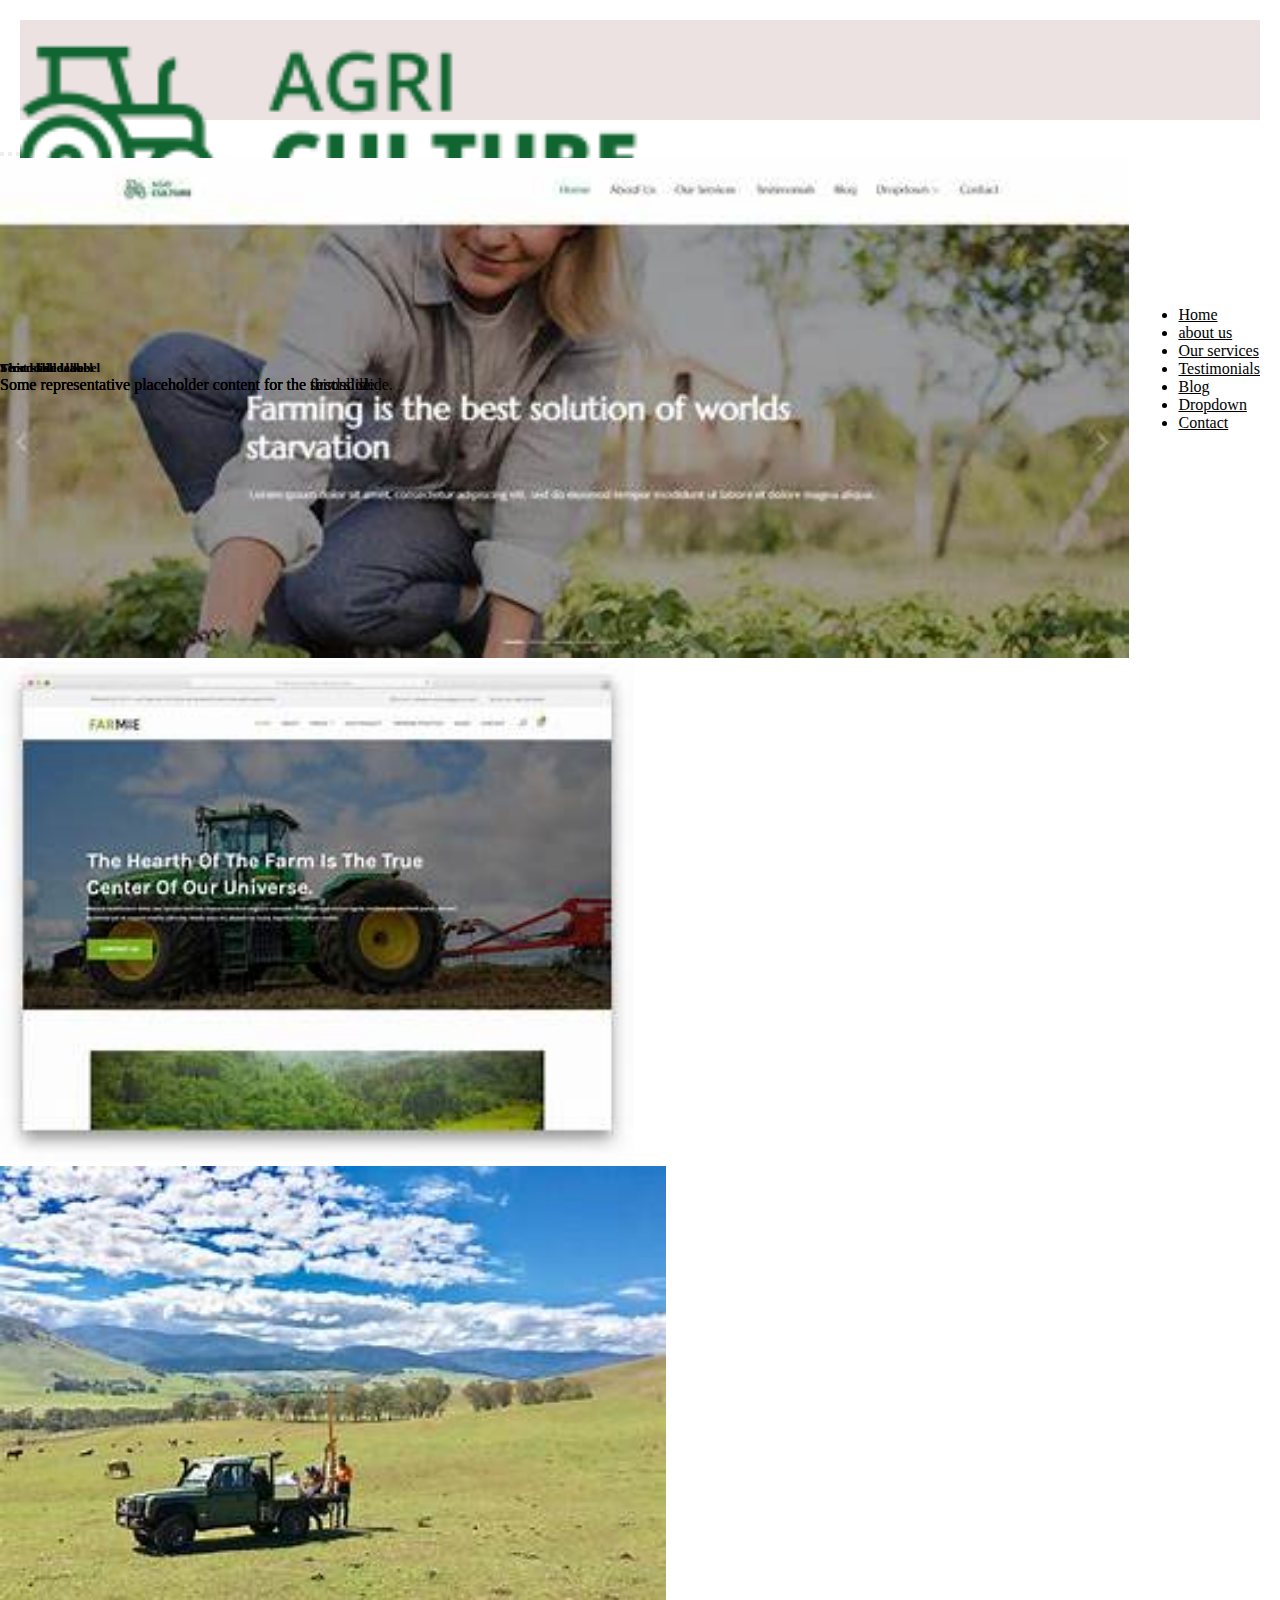
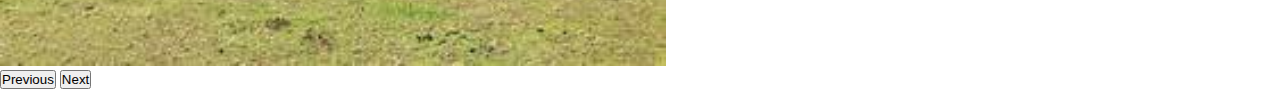
==== index.html @ 1ba1ba50 "section add" ====
<!DOCTYPE html>
<html lang="en">
<head>
    <meta charset="UTF-8">
    <meta name="viewport" content="width=device-width, initial-scale=1.0">
    <link href="https://cdn.jsdelivr.net/npm/bootstrap@5.3.5/dist/css/bootstrap.min.css" rel="stylesheet" integrity="sha384-SgOJa3DmI69IUzQ2PVdRZhwQ+dy64/BUtbMJw1MZ8t5HZApcHrRKUc4W0kG879m7" crossorigin="anonymous">
    <link rel="stylesheet" href="style.css">
    <title>agriculture templet</title>
</head>
<body>
<!-- -----------header start--------------------- -->
<header>
<div class="container">
    <div class="row">
        <div class="col-md-2">
            <div class="logoBox"><a href="/">
           <img src="./images/logo image.png" class="image-fluid" alt="logo image"></a>
        </div> 
        </div>

<div class="col-md-10">

<div class="topManue">
<ul class="nav">
<li class="nan-item"><a class="nav-link" href="">Home</a></li>
<li class="nan-item"><a class="nav-link" href="">about us</a></li>
<li class="nan-item"><a class="nav-link" href="">Our services</a></li>
<li class="nan-item"><a class="nav-link" href="">Testimonials</a></li>
<li class="nan-item"><a class="nav-link" href="">Blog</a></li>
<li class="nan-item"><a class="nav-link" href="">Dropdown</a></li>
<li class="nan-item"><a class="nav-link" href="">Contact</a></li>
</ul>
</div>
</div>

  </div>
</div>
</header>
  <!-- header close -->
<!-- ----------------------section start-------------------------------- -->
<section class="banner">
<div class="container">
<div class="row">
  <div class="col">
    <div id="carouselExampleCaptions" class="carousel slide" data-bs-ride="carousel">
      <div class="carousel-indicators">
        <button type="button" data-bs-target="#carouselExampleCaptions" data-bs-slide-to="0" class="active" aria-current="true" aria-label="Slide 1"></button>
        <button type="button" data-bs-target="#carouse2ExampleCaptions" data-bs-slide-to="1" aria-label="Slide 2"></button>
        <button type="button" data-bs-target="#carouse3ExampleCaptions" data-bs-slide-to="2" aria-label="Slide 3"></button>
      </div>
      <div class="carousel-inner">
        <div class="carousel-item active">
          <img src="./images/hero-1.jpg" class="d-block w-100" alt="...">
          <div class="carousel-caption d-none d-md-block">
            <h5>First slide label</h5>
            <p>Some representative placeholder content for the first slide.</p>
          </div>
        </div>
        <div class="carousel-item">
          <img src="./images/hero-2.jpg" class="d-block w-100" alt="...">
          <div class="carousel-caption d-none d-md-block">
            <h5>Second slide label</h5>
            <p>Some representative placeholder content for the second slide.</p>
          </div>
        </div>
        <div class="carousel-item">
          <img src="./images/hero-3.jpg" class="d-block w-100" alt="...">
          <div class="carousel-caption d-none d-md-block">
            <h5>Third slide label</h5>
            <p>Some representative placeholder content for the third slide.</p>
          </div>
        </div>
      </div>
      <button class="carousel-control-prev" type="button" data-bs-target="#carouselExampleCaptions" data-bs-slide="prev">
        <span class="carousel-control-prev-icon" aria-hidden="true"></span>
        <span class="visually-hidden">Previous</span>
      </button>
      <button class="carousel-control-next" type="button" data-bs-target="#carouselExampleCaptions" data-bs-slide="next">
        <span class="carousel-control-next-icon" aria-hidden="true"></span>
        <span class="visually-hidden">Next</span>
      </button>
    </div>
  </div>
</div>
</div>
</section>
<!------------ section close------ -------->




    
</body>
</html>
---- style.css ----
*{
padding: 0%;
margin: 0%;
}
body{
    background-color:white;
}
.logoBox img{
    width: 50%;
    padding: 20px 0px;
}
.topManue{
    display: flex;
    justify-content: end;
    margin-top: 40px;
}
header{
    height: 100px;
    background-color:rgb(236, 226, 226);
    margin: 20px;
}
.nav-link{
    color: black;
    
}
.banner img{
    height: 500px;
    object-fit: cover;
}
.carousel-caption{
    position: absolute;
    top: 40%;
}




.box1{
    height: 500px;
    border: 1px solid black;
    position: relative;
}
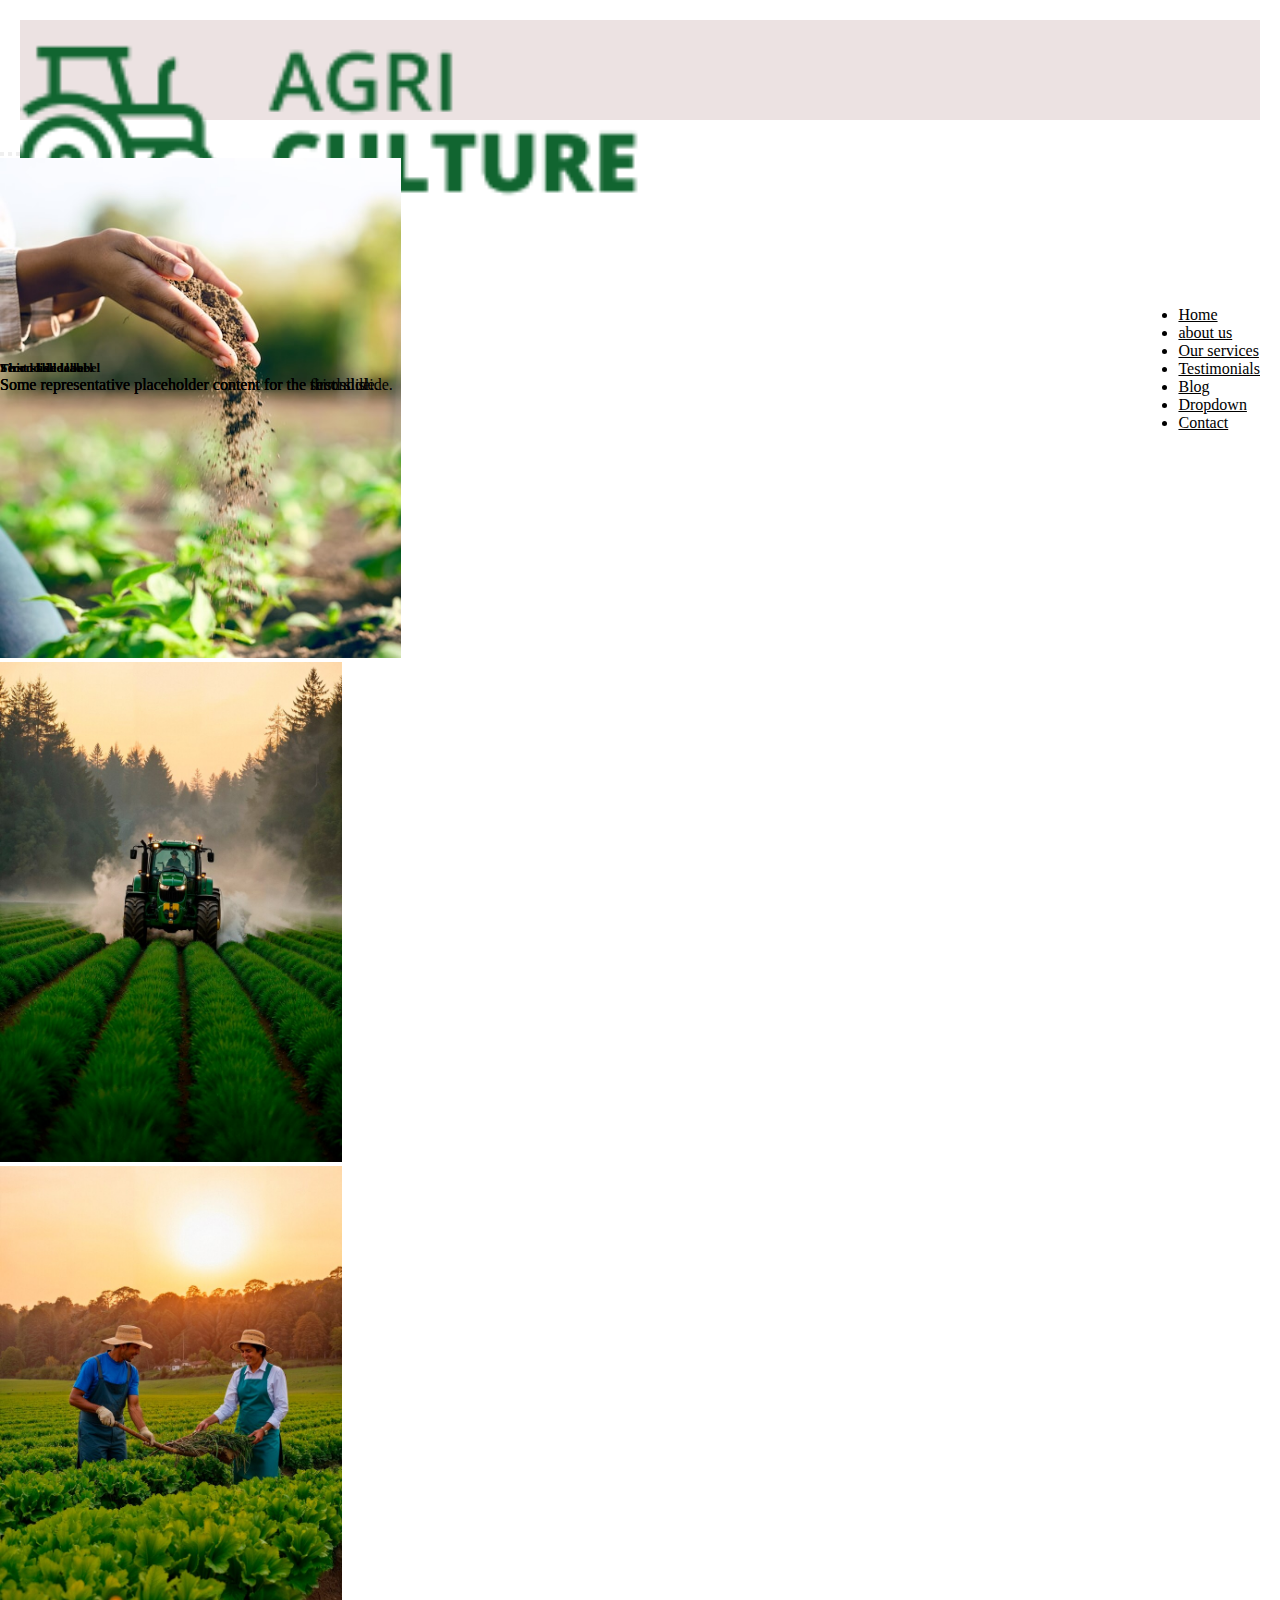
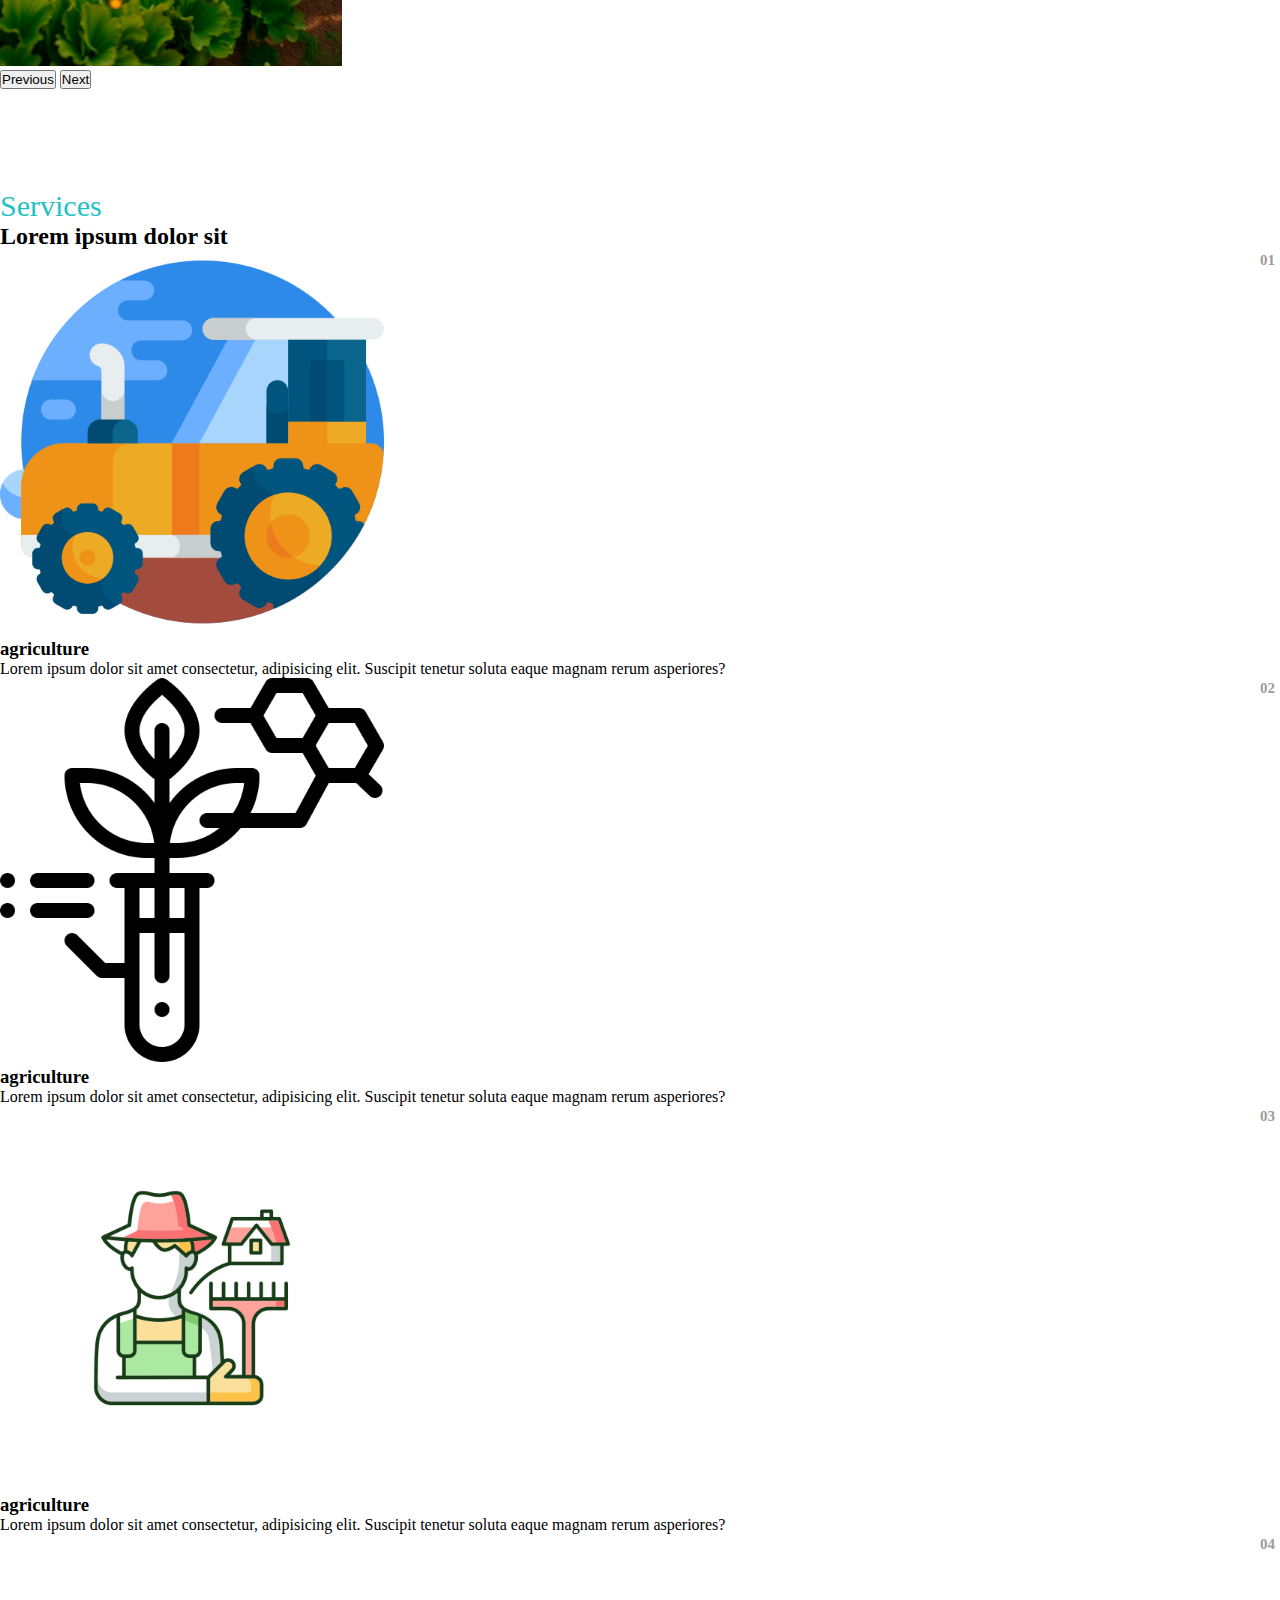
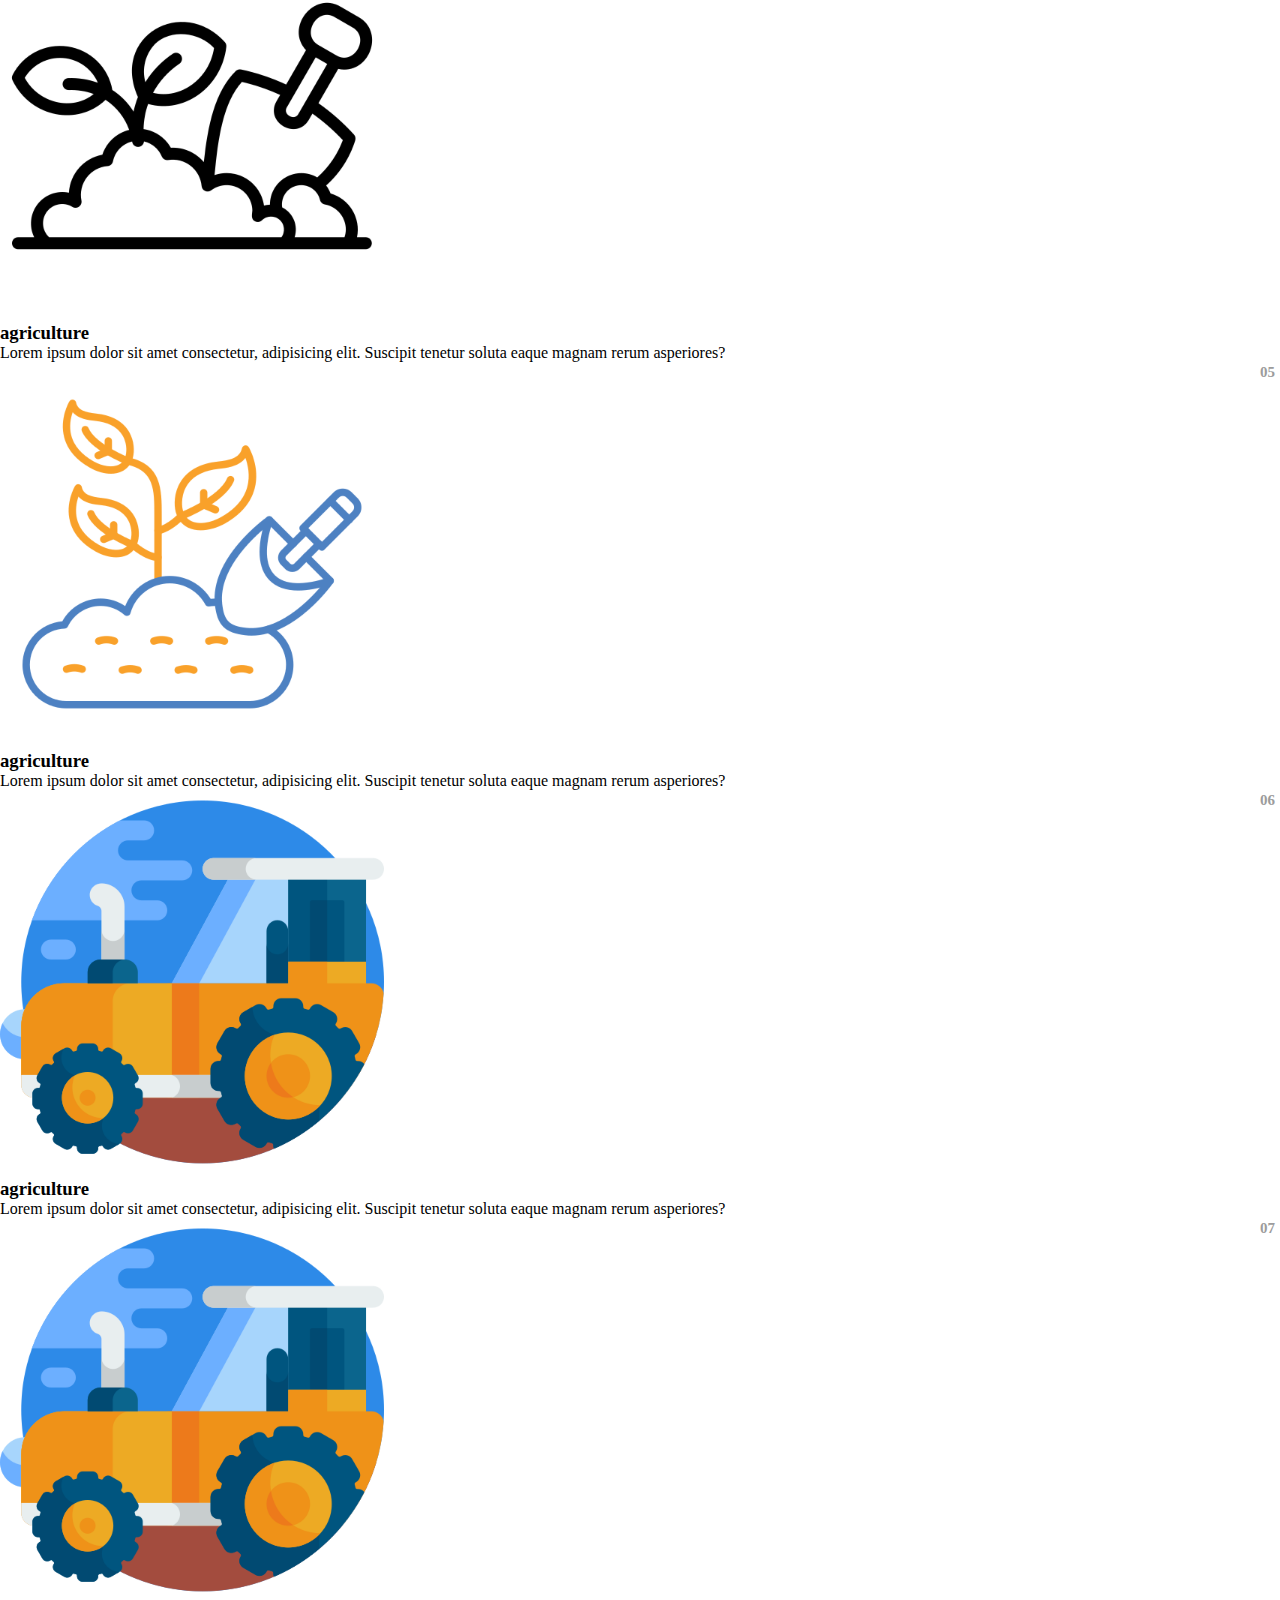
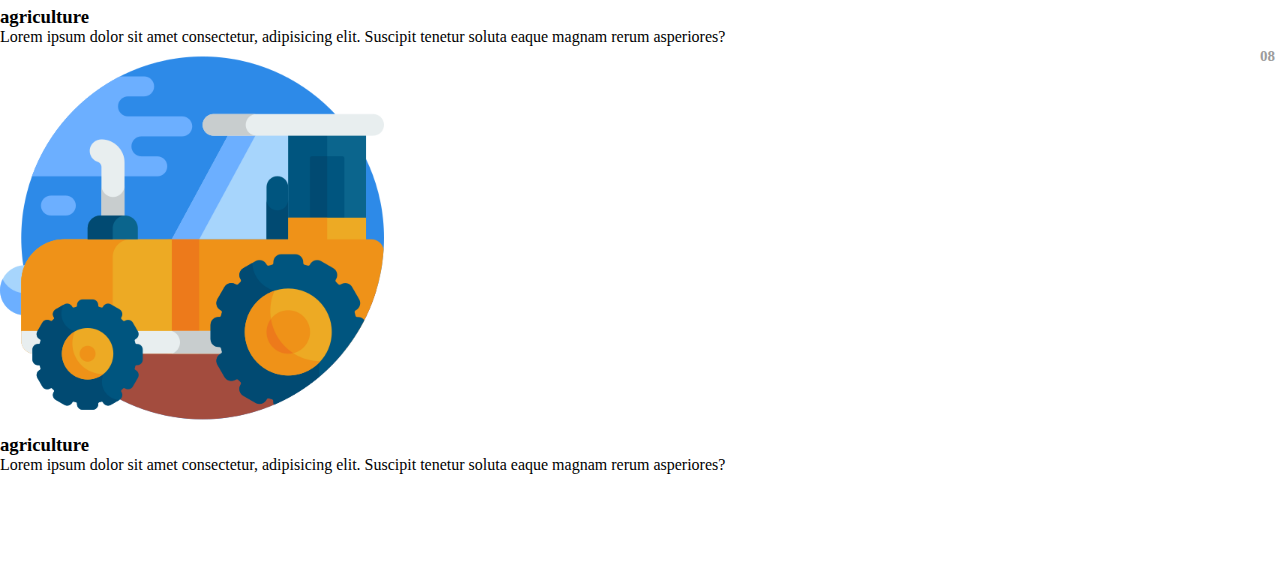
==== commit 1b0f53e2: "section 2 add" ====
--- a/index.html
+++ b/index.html
@@ -39,9 +39,6 @@
   <!-- header close -->
 <!-- ----------------------section start-------------------------------- -->
 <section class="banner">
-<div class="container">
-<div class="row">
-  <div class="col">
     <div id="carouselExampleCaptions" class="carousel slide" data-bs-ride="carousel">
       <div class="carousel-indicators">
         <button type="button" data-bs-target="#carouselExampleCaptions" data-bs-slide-to="0" class="active" aria-current="true" aria-label="Slide 1"></button>
@@ -50,21 +47,21 @@
       </div>
       <div class="carousel-inner">
         <div class="carousel-item active">
-          <img src="./images/hero-1.jpg" class="d-block w-100" alt="...">
+          <img src="./images/agriculture 1.jpg" class="d-block w-100" alt="...">
           <div class="carousel-caption d-none d-md-block">
             <h5>First slide label</h5>
             <p>Some representative placeholder content for the first slide.</p>
           </div>
         </div>
         <div class="carousel-item">
-          <img src="./images/hero-2.jpg" class="d-block w-100" alt="...">
+          <img src="./images/agriculture2.jpg" class="d-block w-100" alt="...">
           <div class="carousel-caption d-none d-md-block">
             <h5>Second slide label</h5>
             <p>Some representative placeholder content for the second slide.</p>
           </div>
         </div>
         <div class="carousel-item">
-          <img src="./images/hero-3.jpg" class="d-block w-100" alt="...">
+          <img src="./images/agriculture 3.jpg" class="d-block w-100" alt="...">
           <div class="carousel-caption d-none d-md-block">
             <h5>Third slide label</h5>
             <p>Some representative placeholder content for the third slide.</p>
@@ -80,15 +77,100 @@
         <span class="visually-hidden">Next</span>
       </button>
     </div>
+ 
+
+
+</section>
+<!------------ section close------ -------->
+<!-- ----------services section strat -->
+<section class="services">
+<div class="container">
+  <div class="row text-center">
+    <span class="services-heading">Services</span>
+    <h2 class="pb-5 text-success">Lorem ipsum dolor sit</h2>
   </div>
+
+<div class="row p-0">
+
+<div class="col-md-3 p-0">
+<div class="services-inner-box border p-4">
+<img class="ser-icon img-fluid" src="./images/i cons img/1 icon.png" alt="">
+<h3 >agriculture</h3>
+<p>Lorem ipsum dolor sit amet consectetur, adipisicing elit. Suscipit tenetur soluta eaque magnam rerum asperiores?</p>
+<span class="services-number">01</span>
 </div>
 </div>
+<div class="col-md-3 p-0">
+<div class="services-inner-box border p-4">
+<img class="ser-icon img-fluid" src="./images/i cons img/2 icon.png" alt="">
+<h3>agriculture</h3>
+<p>Lorem ipsum dolor sit amet consectetur, adipisicing elit. Suscipit tenetur soluta eaque magnam rerum asperiores?</p>
+<span class="services-number">02</span>
+</div>
+</div>
+
+<div class="col-md-3 p-0">
+<div class="services-inner-box border p-4">
+<img class="ser-icon img-fluid" src="./images/i cons img/3 icon.png" alt="">
+<h3 >agriculture</h3>
+<p>Lorem ipsum dolor sit amet consectetur, adipisicing elit. Suscipit tenetur soluta eaque magnam rerum asperiores?</p>
+<span class="services-number">03</span>
+</div>
+</div>
+
+<div class="col-md-3 p-0">
+<div class="services-inner-box border p-4">
+<img class="ser-icon img-fluid" src="./images/i cons img/4 icon.png" alt="">
+<h3>agriculture</h3>
+<p>Lorem ipsum dolor sit amet consectetur, adipisicing elit. Suscipit tenetur soluta eaque magnam rerum asperiores?</p>
+<span class="services-number">04</span>
+</div>
+</div>
+
+<div class="col-md-3 p-0">
+<div class="services-inner-box border p-4">
+<img class="ser-icon img-fluid" src="./images/i cons img/5 icon.png" alt="">
+<h3>agriculture</h3>
+<p>Lorem ipsum dolor sit amet consectetur, adipisicing elit. Suscipit tenetur soluta eaque magnam rerum asperiores?</p>
+<span class="services-number">05</span>
+</div>
+</div>
+
+<div class="col-md-3 p-0">
+<div class="services-inner-box border p-4">
+<img class="ser-icon img-fluid" src="./images/i cons img/1 icon.png" alt="">
+<h3>agriculture</h3>
+<p>Lorem ipsum dolor sit amet consectetur, adipisicing elit. Suscipit tenetur soluta eaque magnam rerum asperiores?</p>
+<span class="services-number">06</span>
+</div>
+</div>
+
+<div class="col-md-3 p-0">
+<div class="services-inner-box border p-4">
+<img class="ser-icon img-fluid" src="./images/i cons img/1 icon.png" alt="">
+<h3>agriculture</h3>
+<p>Lorem ipsum dolor sit amet consectetur, adipisicing elit. Suscipit tenetur soluta eaque magnam rerum asperiores?</p>
+<span class="services-number">07</span>
+</div>
+</div>
+
+<div class="col-md-3 p-0">
+<div class="services-inner-box border p-4">
+<img class="ser-icon img-fluid" src="./images/i cons img/1 icon.png" alt="">
+<h3>agriculture</h3>
+<p>Lorem ipsum dolor sit amet consectetur, adipisicing elit. Suscipit tenetur soluta eaque magnam rerum asperiores?</p>
+<span class="services-number">08</span>
+</div>
+</div>
+
+</div>
+
+</div>
+
 </section>
-<!------------ section close------ -------->
+<!-- -------------services section close -->
 
 
-
-
-    
+<script src="https://cdn.jsdelivr.net/npm/bootstrap@5.3.5/dist/js/bootstrap.bundle.min.js" integrity="sha384-k6d4wzSIapyDyv1kpU366/PK5hCdSbCRGRCMv+eplOQJWyd1fbcAu9OCUj5zNLiq" crossorigin="anonymous"></script>  
 </body>
 </html>--- a/style.css
+++ b/style.css
@@ -31,12 +31,25 @@
     position: absolute;
     top: 40%;
 }
-
-
-
-
-.box1{
-    height: 500px;
-    border: 1px solid black;
-    position: relative;
+.services-inner-box{
+position: relative;
+}
+.ser-icon {
+    width: 30%;
+}
+.services{
+    padding: 100px 0px;
+}
+.services-number{
+    position: absolute;
+    top: 2px;
+    right: 5px;
+    font-size: 15px;
+    font-weight: 600;
+    color: rgb(156, 156, 156);
+}
+.services-heading{
+    font-weight:600px ;
+    color: rgb(31, 194, 194);
+    font-size: 30px;
 }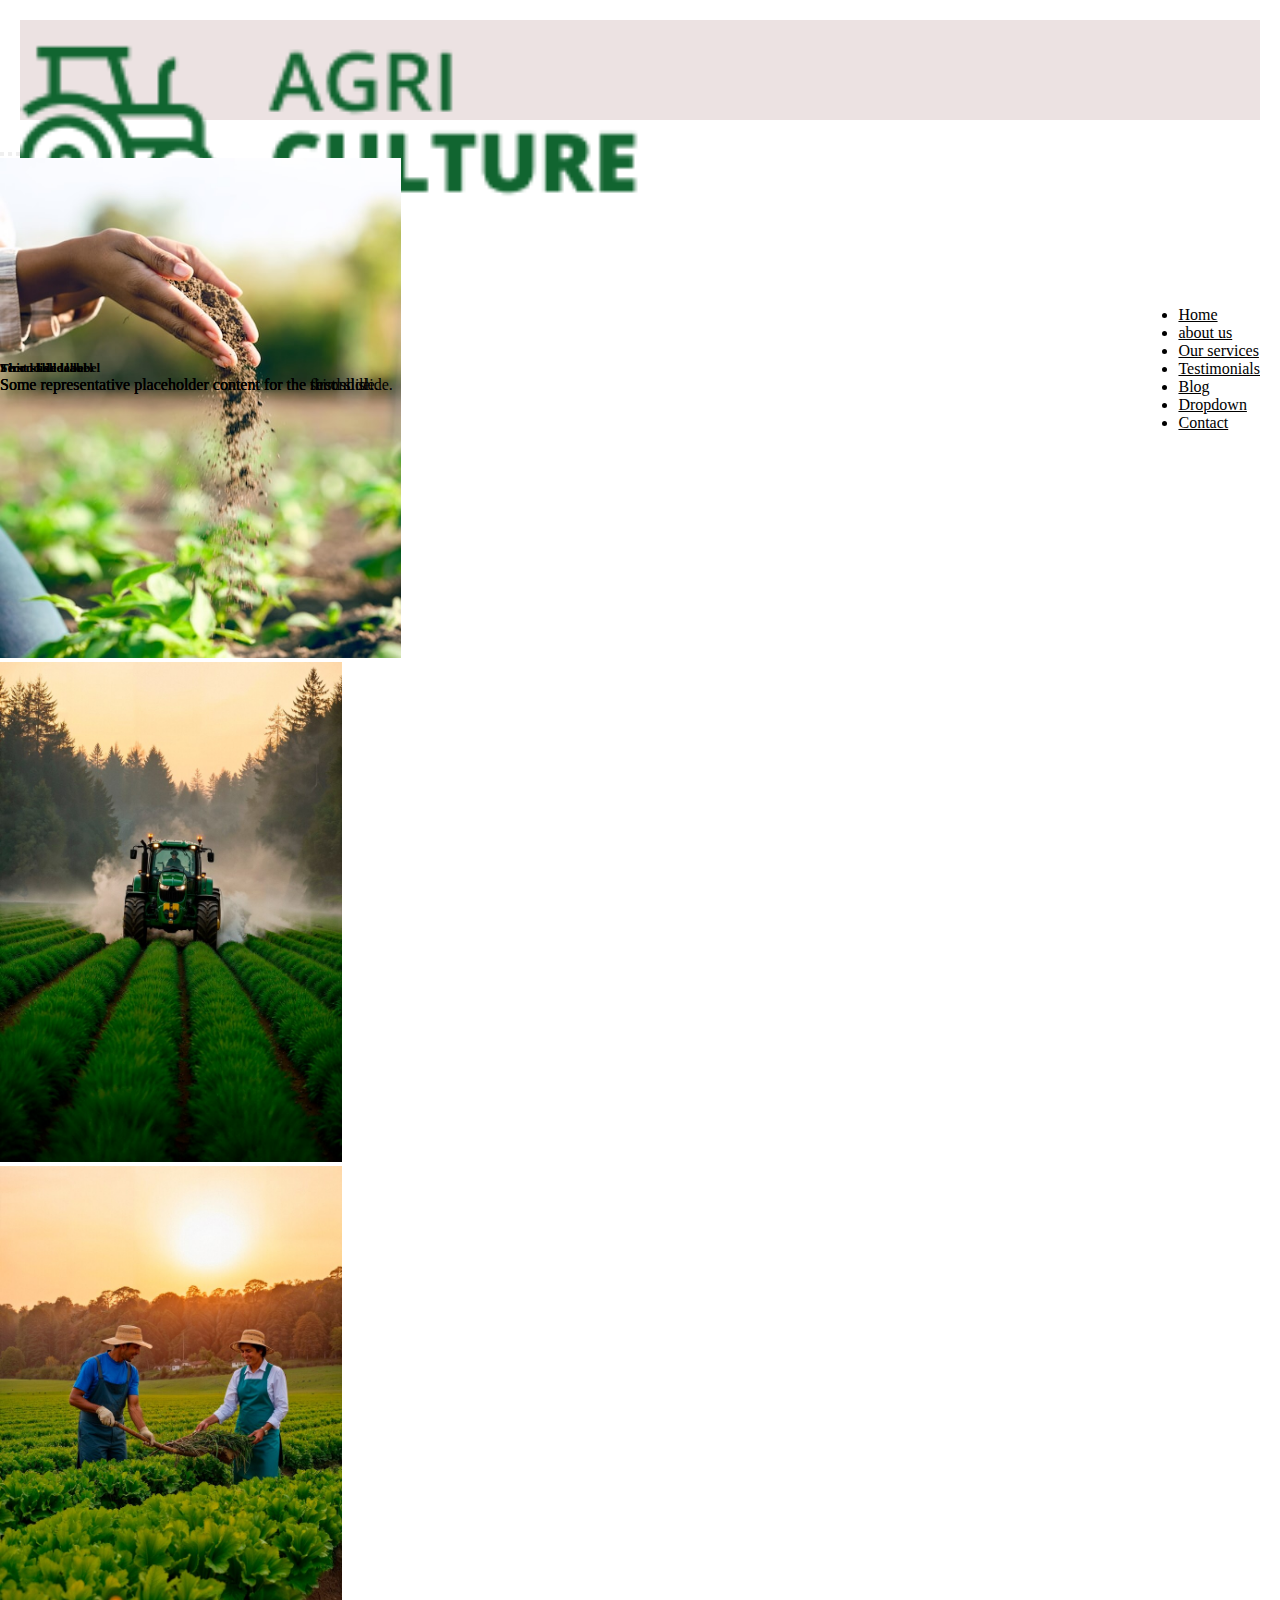
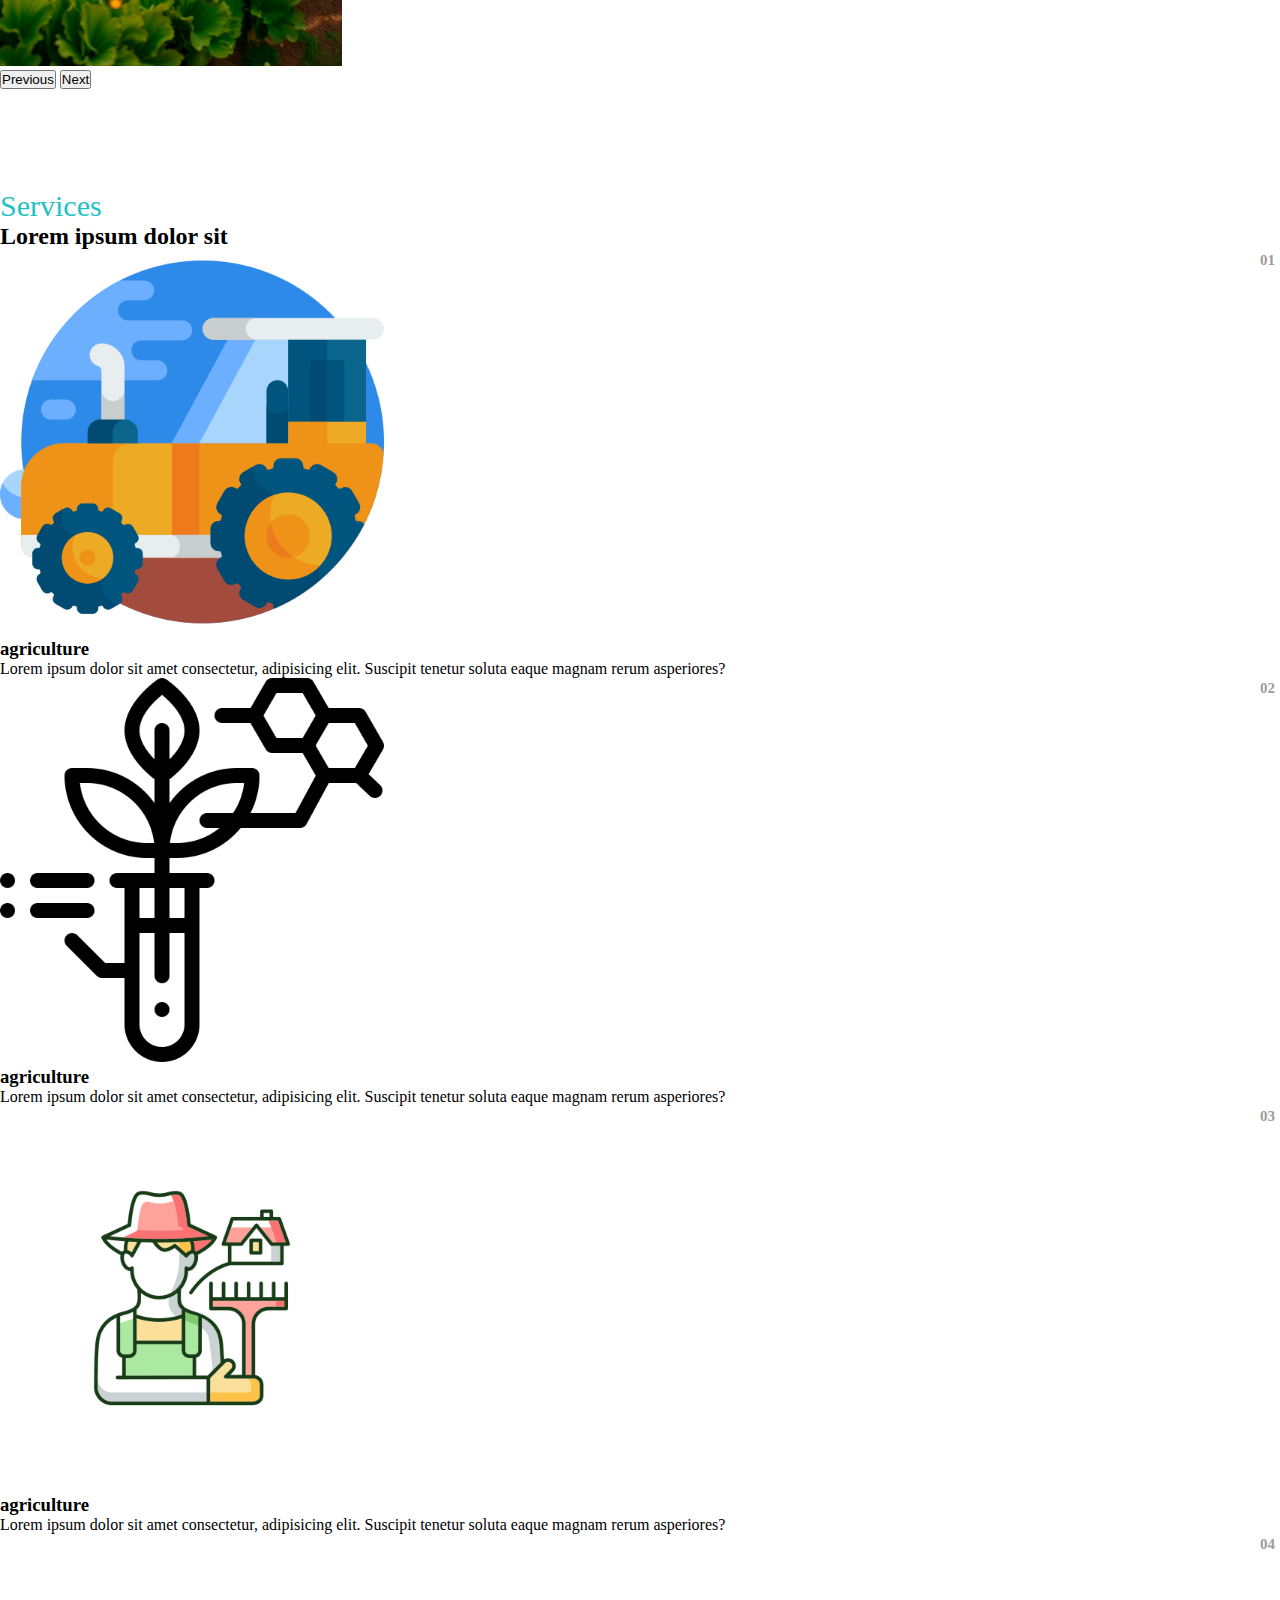
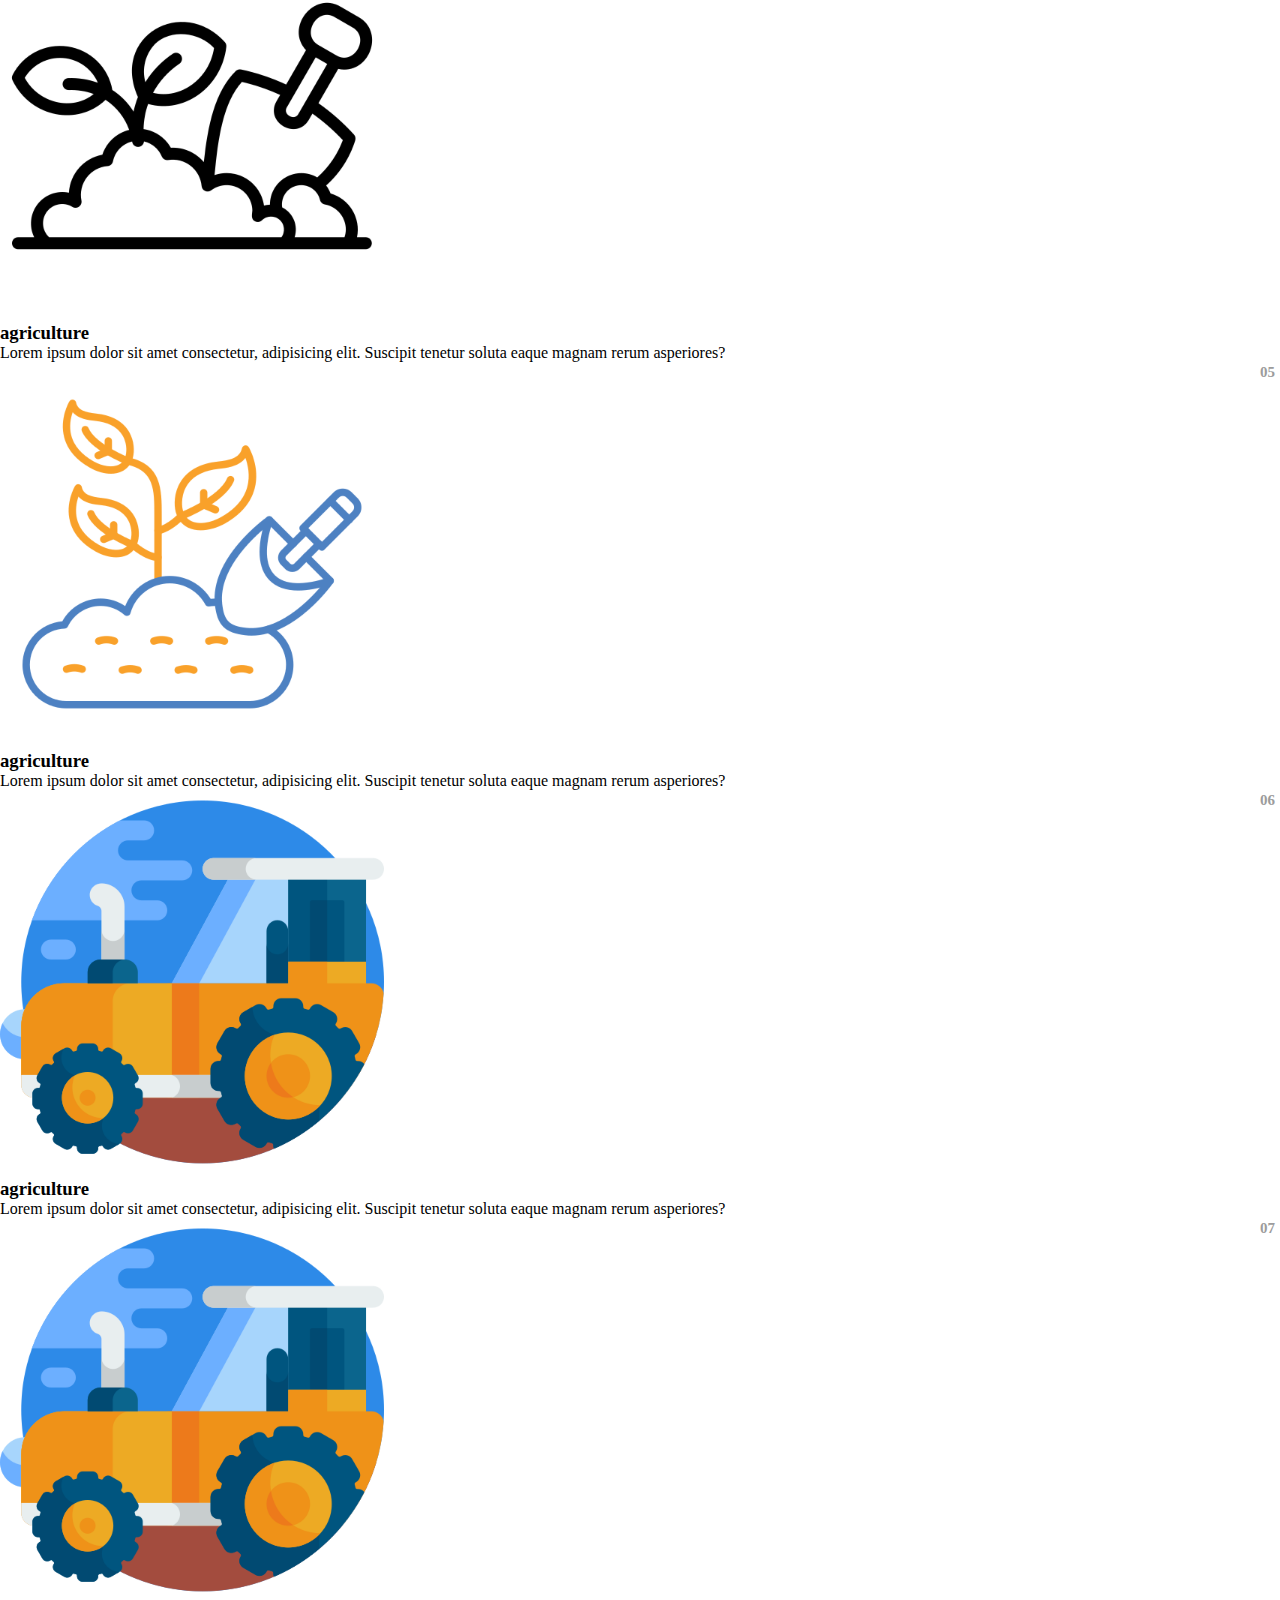
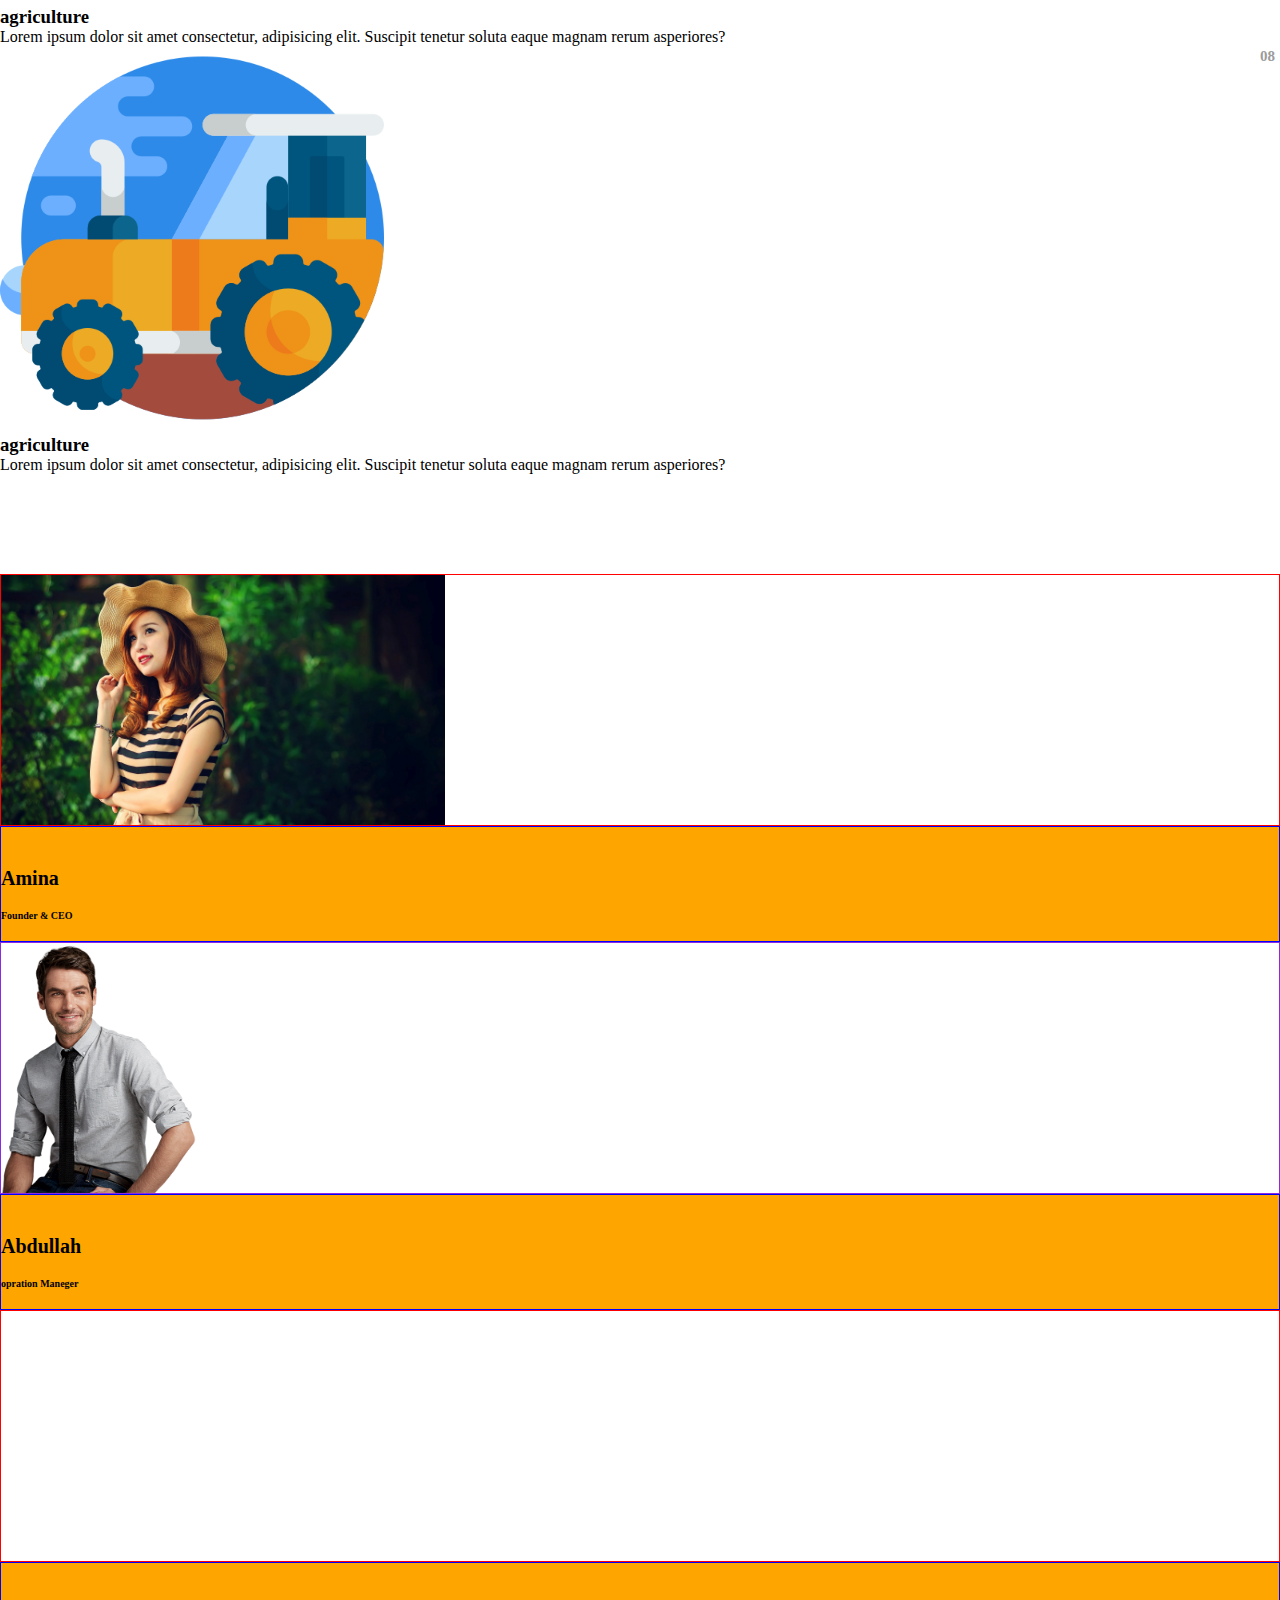
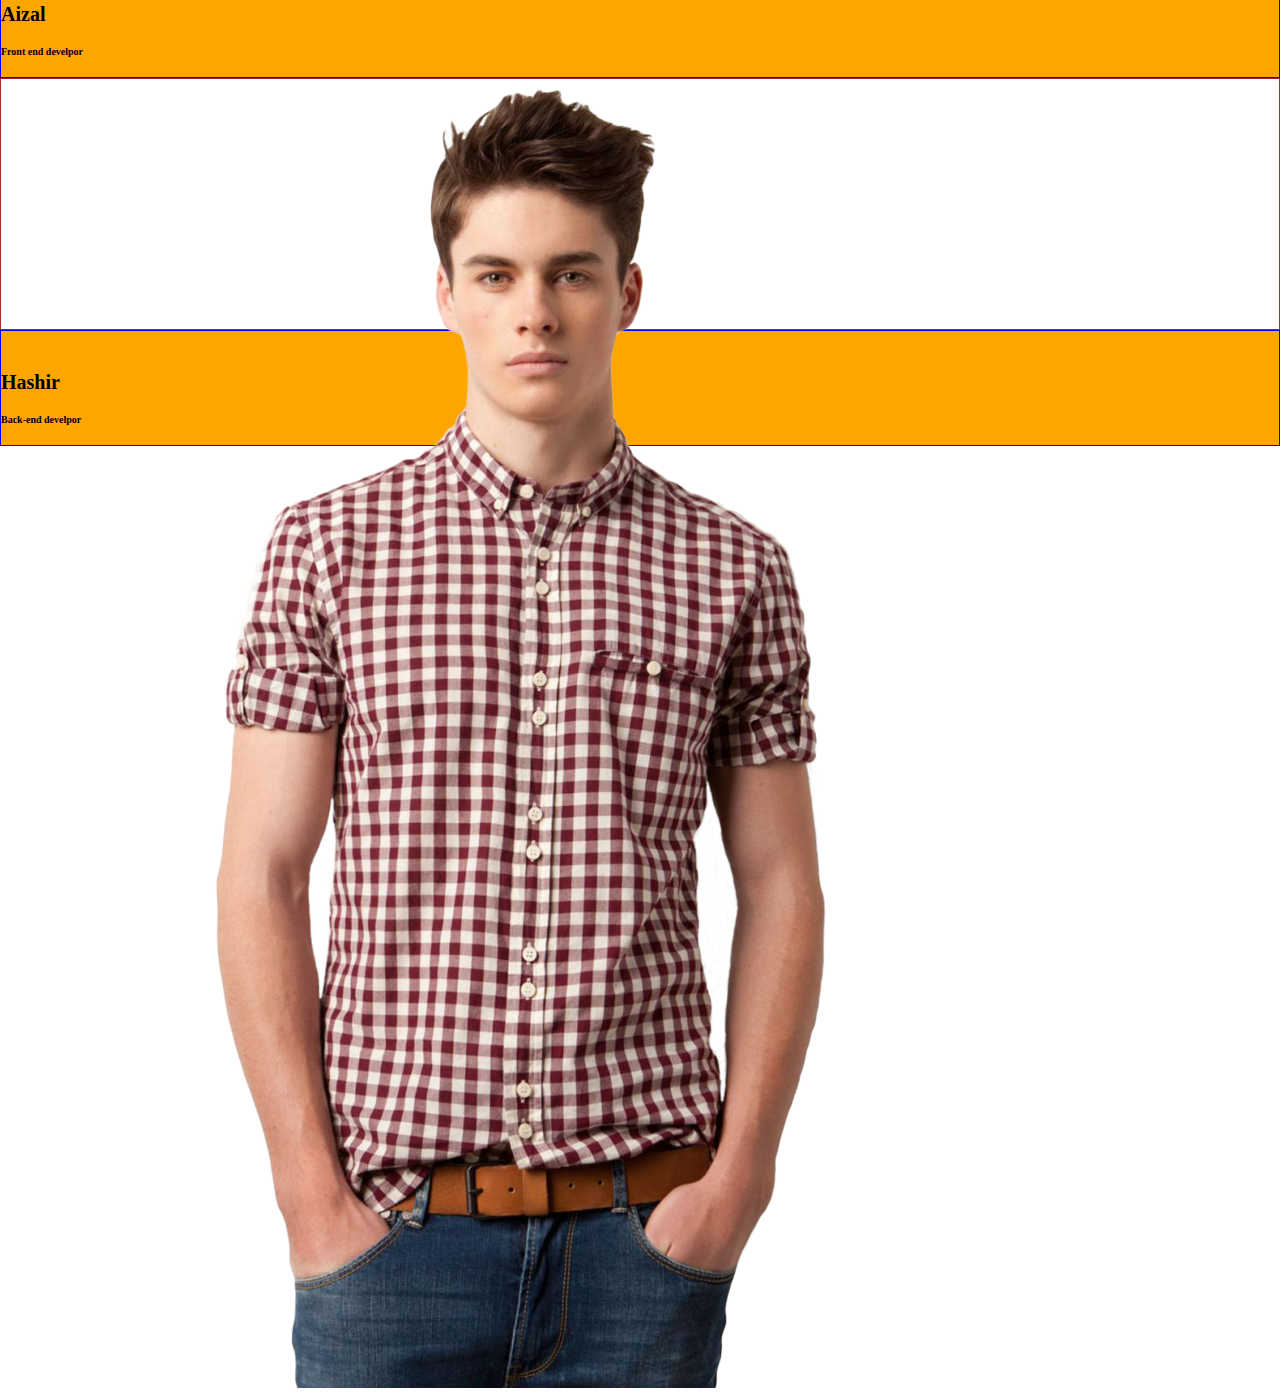
==== commit 0b5e81ff: "card added" ====
--- a/index.html
+++ b/index.html
@@ -169,7 +169,72 @@
 
 </section>
 <!-- -------------services section close -->
-
+<!-- ---------------card section strat----------------------------------- -->
+<section>
+<div class="container bg-dark p-4">
+<div class="row">
+
+  <div class="col-md-3 p-0">
+    <div class="pcture-box-1">
+      <img src="./images/team/first .png" class="img-fluid " alt="">
+    </div>
+  </div>
+
+  <div class="col-md-3 p-0">
+    <div class="information-box h-100 px-4">
+      <h4 class="name-box">Amina</h4>
+      <h5 class="post-box">Founder & CEO</h5>
+    </div>
+  </div>
+
+  <div class="col-md-3 p-0">
+    <div class="pcture-box-2">
+      <img src="./images/team/1 man.png" class="image-fluid w-100" alt="">
+    </div>
+  </div>
+
+<div class="col-md-3 p-0">
+    <div class="information-box h-100 px-4">
+      <h4 class="name-box">Abdullah</h4>
+      <h5 class="post-box"> opration Maneger</h5>
+    </div>
+  </div>
+
+  <div class="col-md-3 p-0">
+    <div class="pcture-box-3">
+      <img src="./images/team/second.png" class="image-fluid w-100" alt="">
+    </div>
+  </div>
+
+  <div class="col-md-3 p-0">
+    <div class="information-box h-100 px-4">
+      <h4 class="name-box">Aizal</h4>
+      <h5 class="post-box">Front end develpor</h5>
+    </div>
+  </div>
+
+  <div class="col-md-3 p-0">
+    <div class="pcture-box-4">
+      <img src="./images/team/image.png" class="image-fluid w-100" alt="">
+    </div>
+  </div>
+
+  <div class="col-md-3 p-0">
+    <div class="information-box h-100 px-4">
+      <h4 class="name-box">Hashir</h4>
+      <h5 class="post-box">Back-end develpor</h5>
+    </div>
+  </div>
+
+
+</div>
+
+
+
+
+</div>
+</section>
+<!-------------------------------------------- card section close------------------------------------- -->
 
 <script src="https://cdn.jsdelivr.net/npm/bootstrap@5.3.5/dist/js/bootstrap.bundle.min.js" integrity="sha384-k6d4wzSIapyDyv1kpU366/PK5hCdSbCRGRCMv+eplOQJWyd1fbcAu9OCUj5zNLiq" crossorigin="anonymous"></script>  
 </body>
--- a/style.css
+++ b/style.css
@@ -52,4 +52,61 @@
     font-weight:600px ;
     color: rgb(31, 194, 194);
     font-size: 30px;
-}+}
+
+.boxOne{
+    background-color: yellow;
+
+}
+.socil-icons{
+    display: flex;
+
+}
+/* team section */
+.container-card{
+    background-color:rgb(92, 4, 4);
+    padding: 30px 30px;
+}
+
+
+.pcture-box-1{
+border: 1px solid red;
+height: 250px;
+
+}
+.pcture-box-1 img{
+    height: 250px;
+
+}
+.information-box{
+    border: 1px solid blue;
+    padding: 20px 0px;
+    background-color: orange;
+}
+.name-box{
+    color: black;
+    font-size: 20px;
+    padding-top:20px ;
+}
+.post-box{
+    color: black;
+    font-size: 10px;
+    padding-top: 20px;
+}
+.pcture-box-3{
+    height: 250px;
+    border: 1px solid red;
+}
+.pcture-box-3 img{
+    height: 250px;   
+}
+.pcture-box-2{
+    border: 1px solid blueviolet;
+    height: 250px;
+}
+.pcture-box-2 img{
+    height: 250px;
+} .pcture-box-4{
+    height: 250px;
+    border: 1px solid brown;
+}
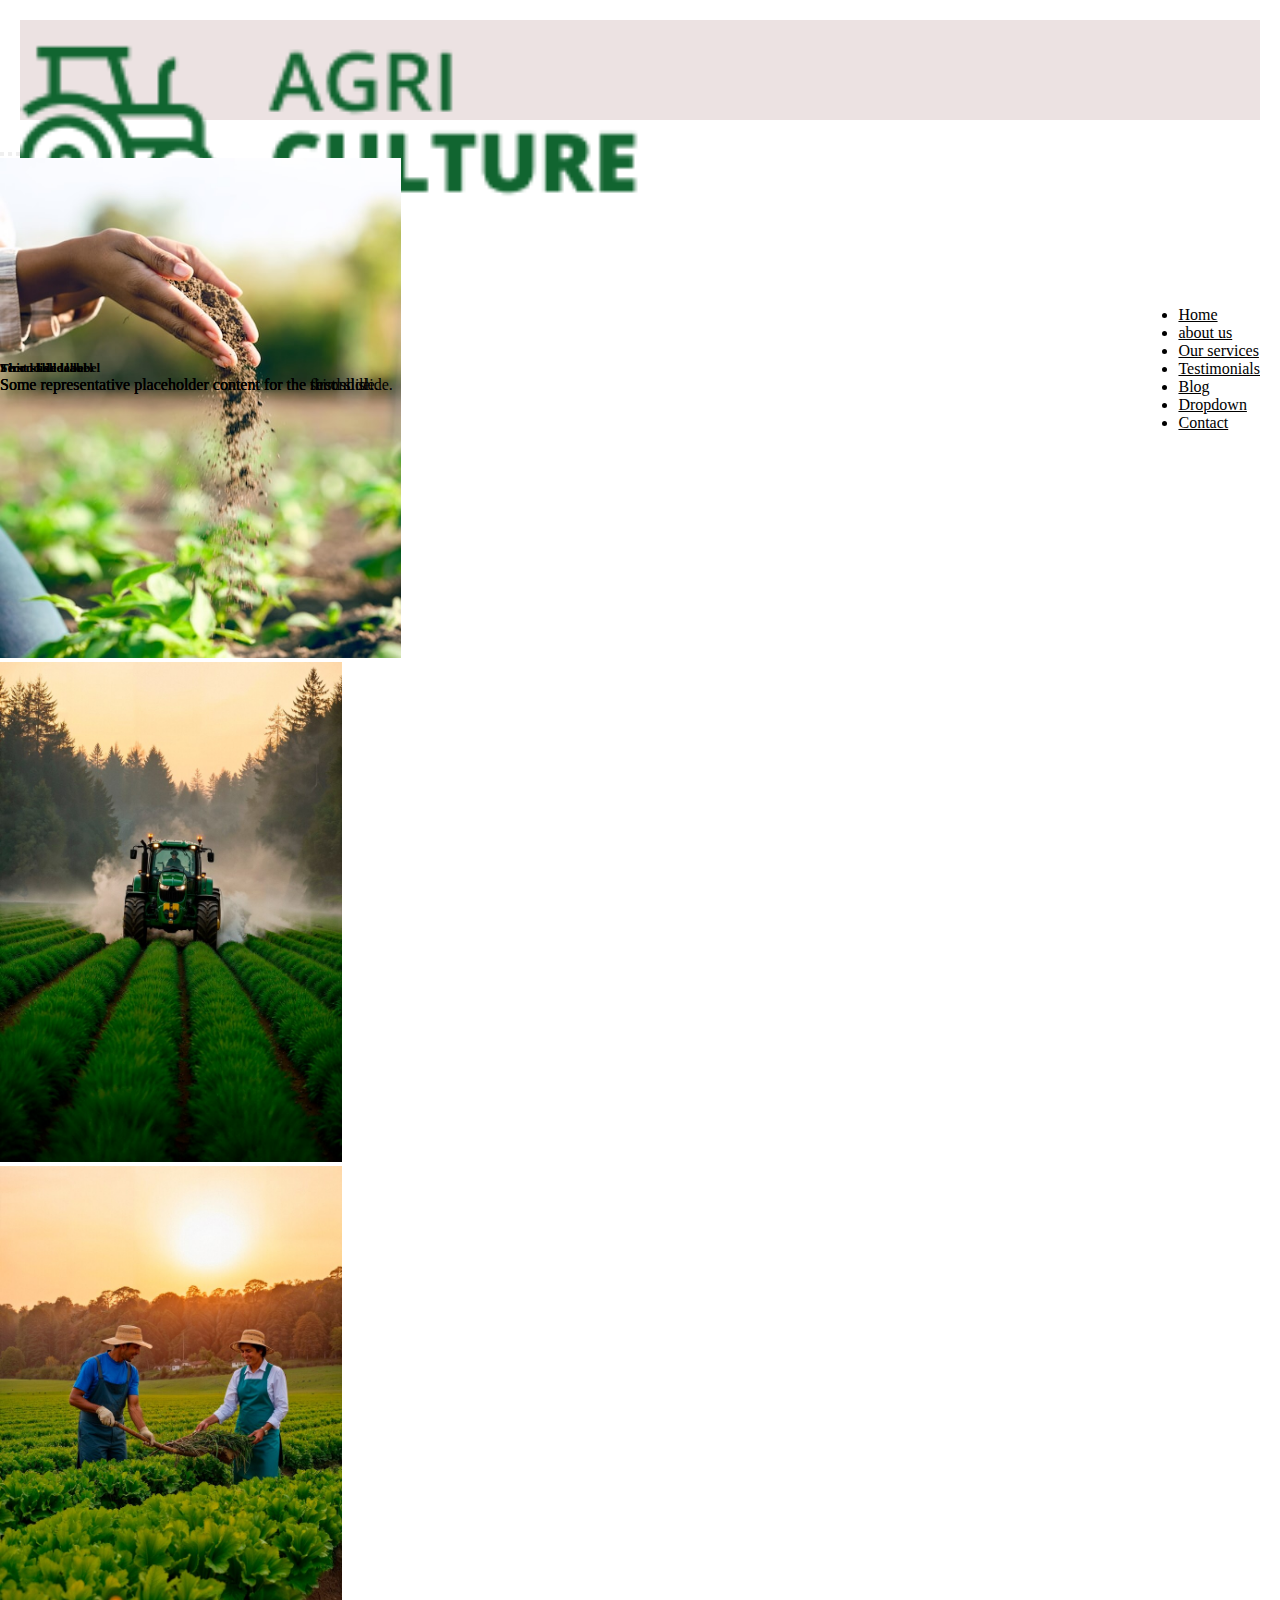
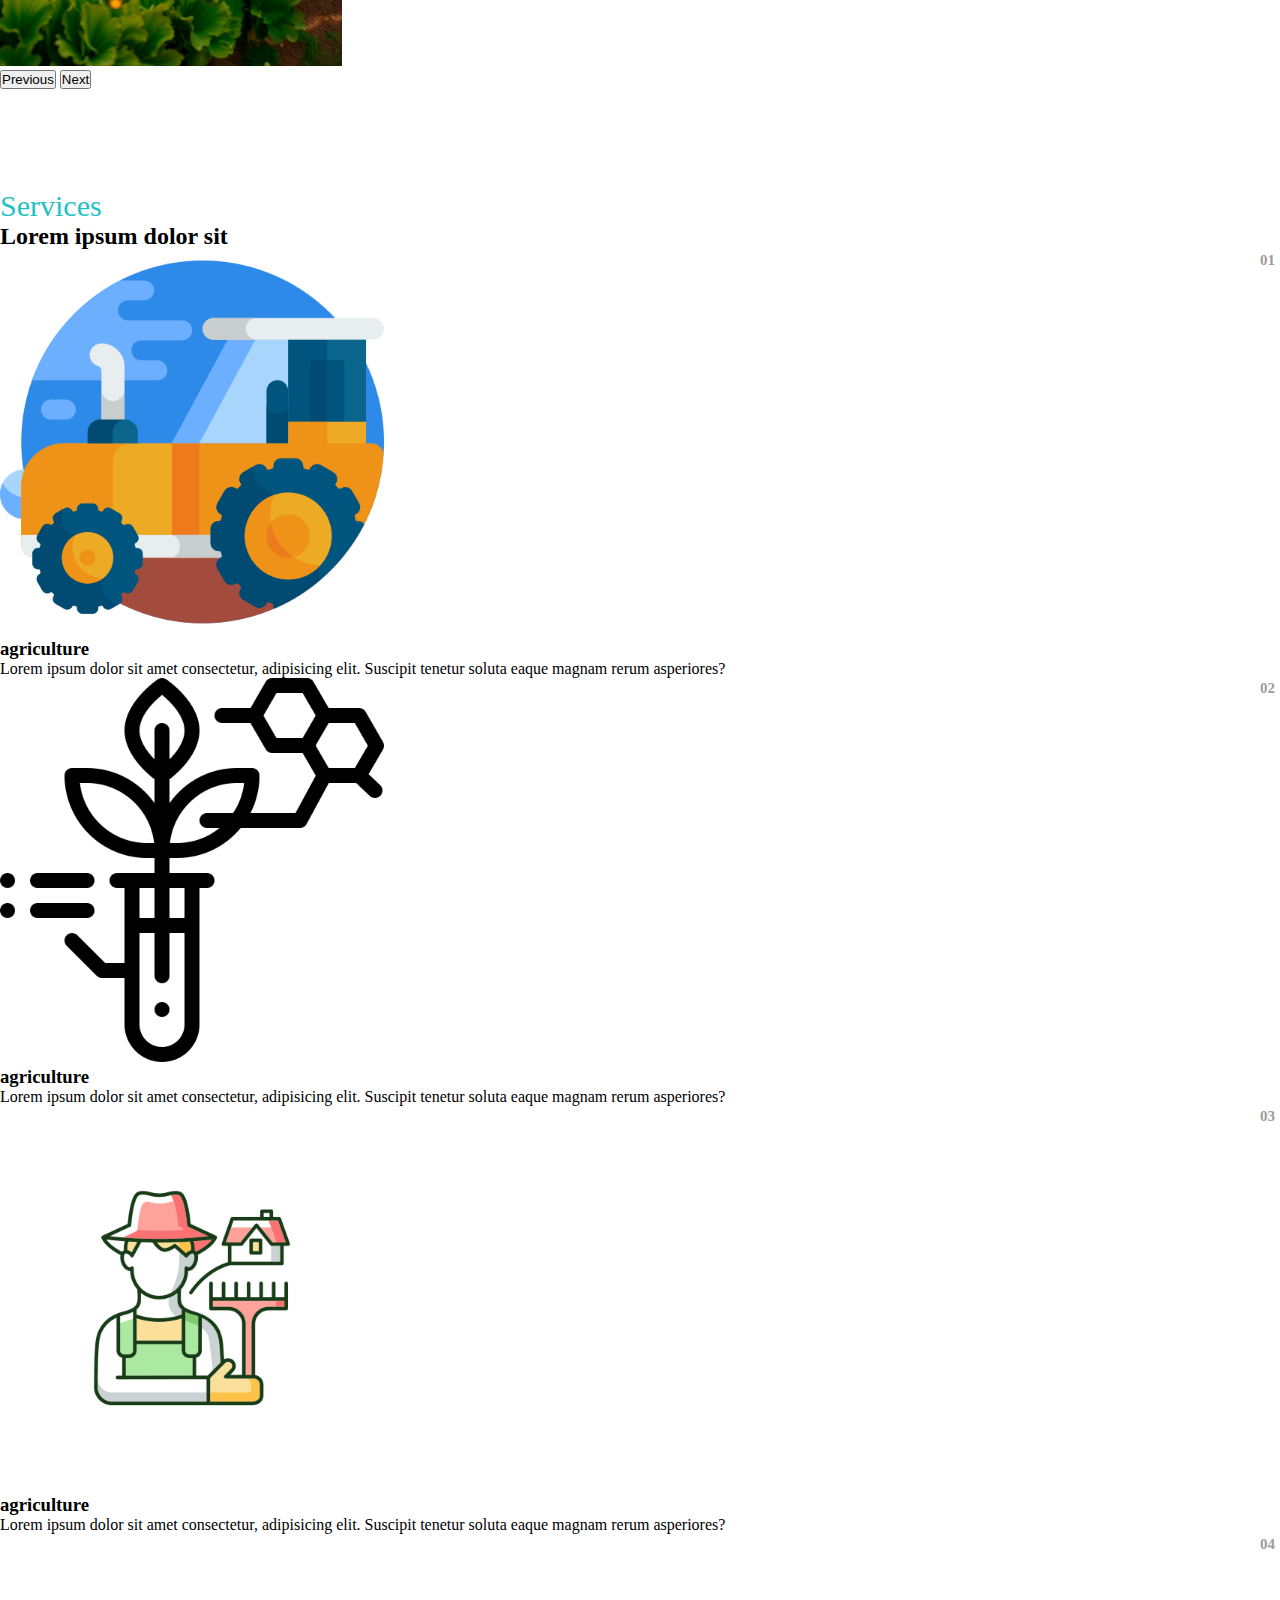
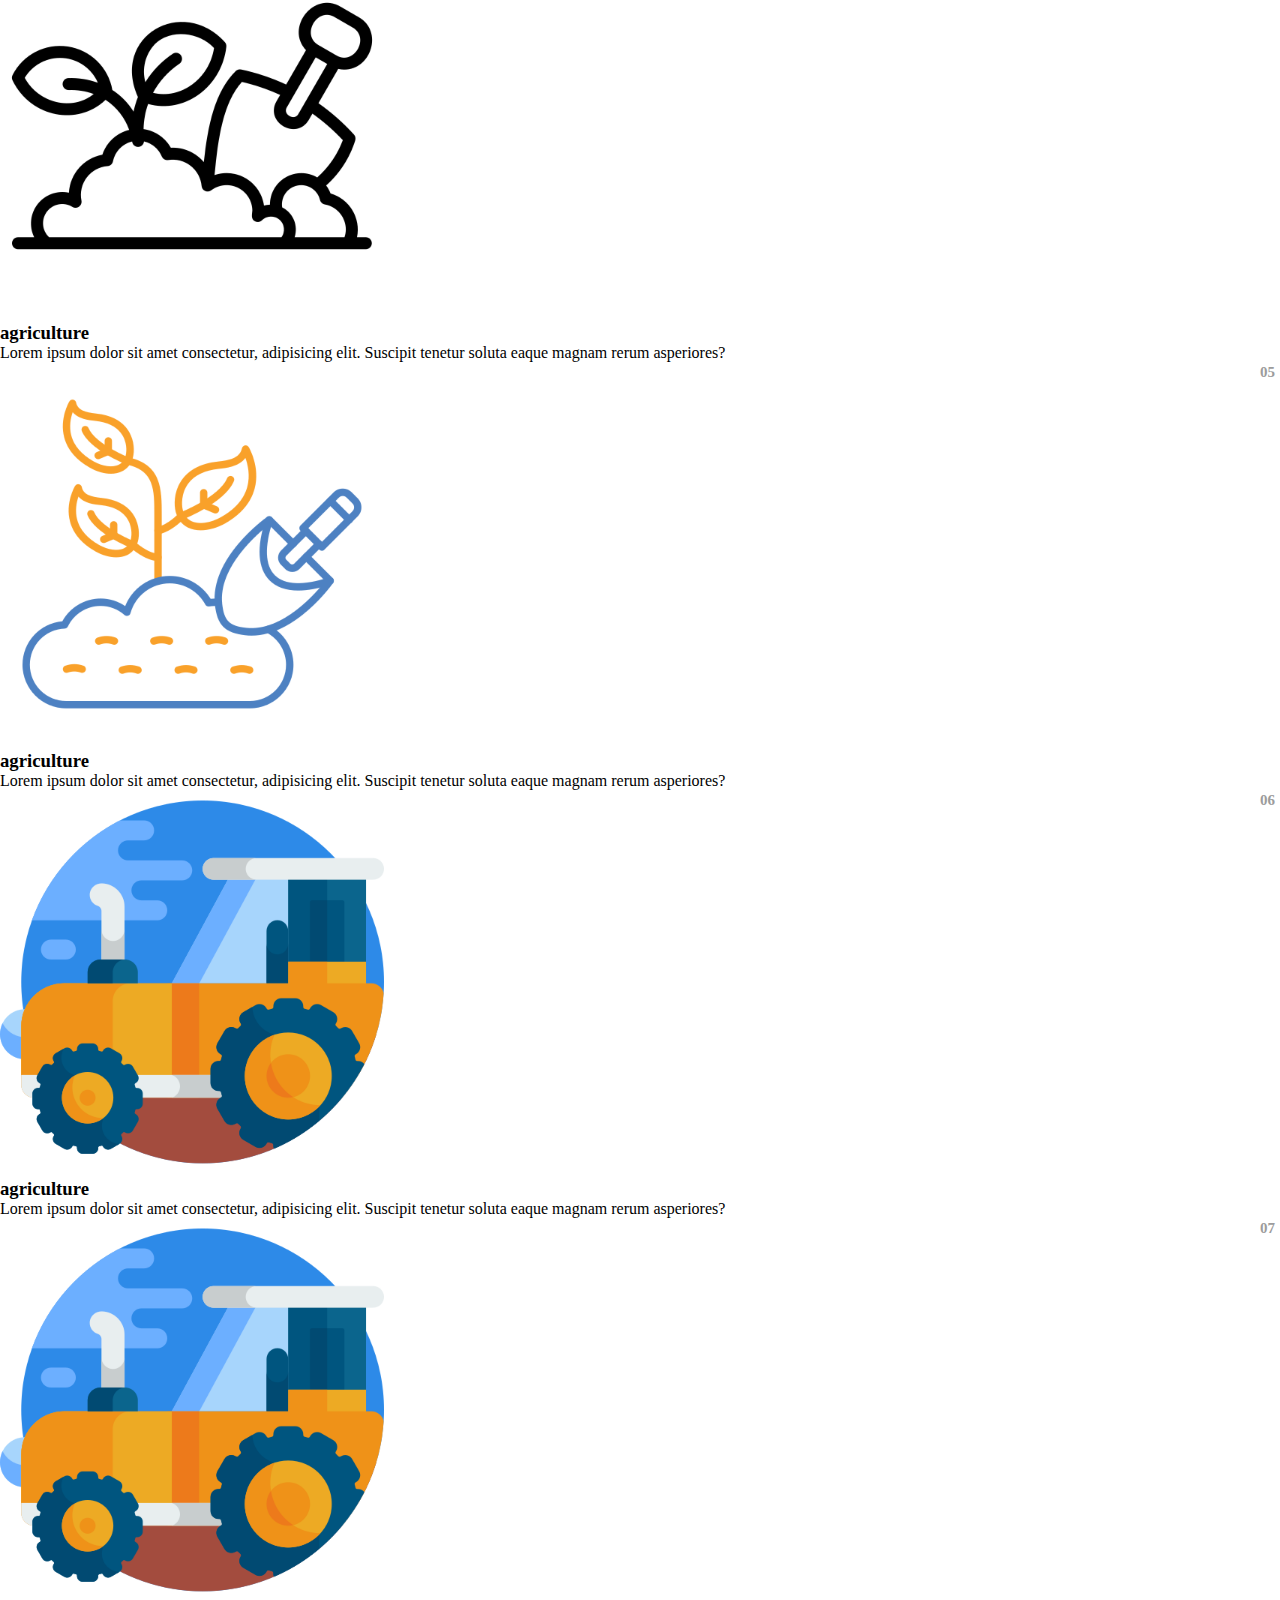
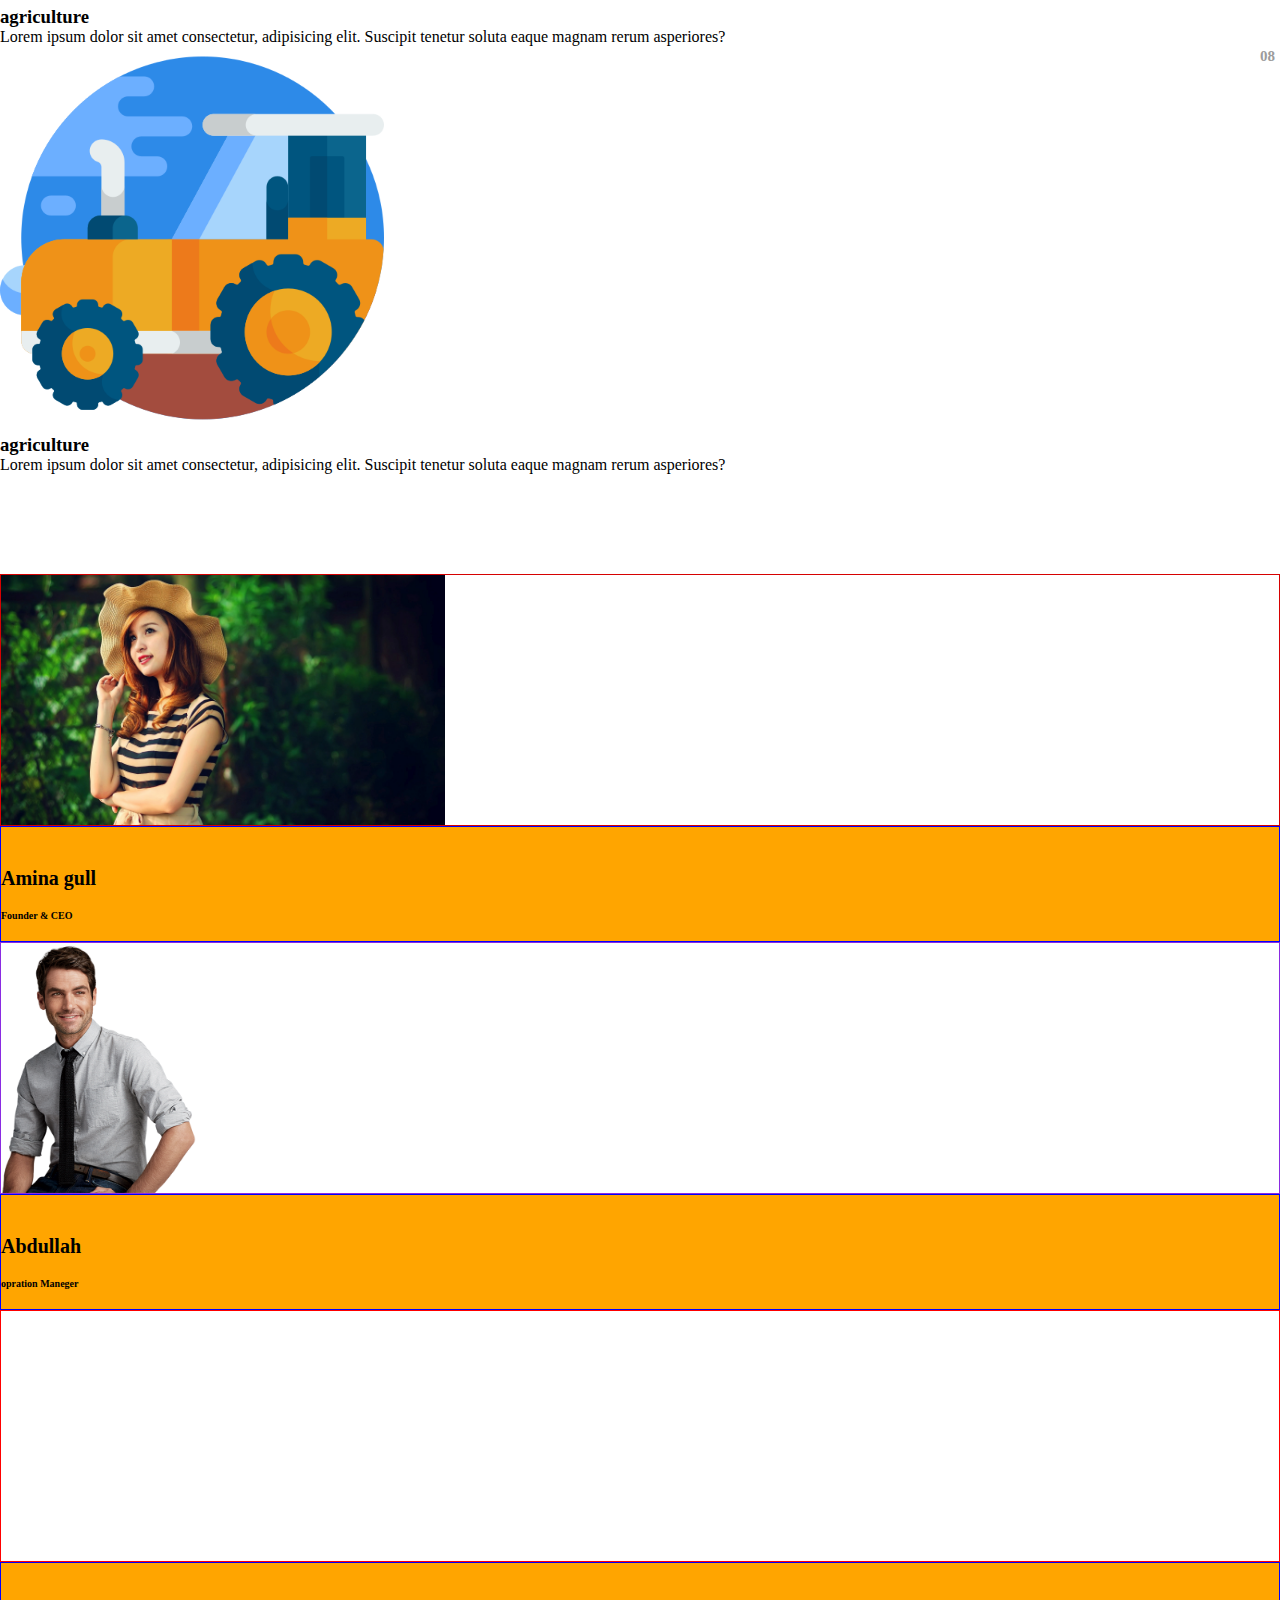
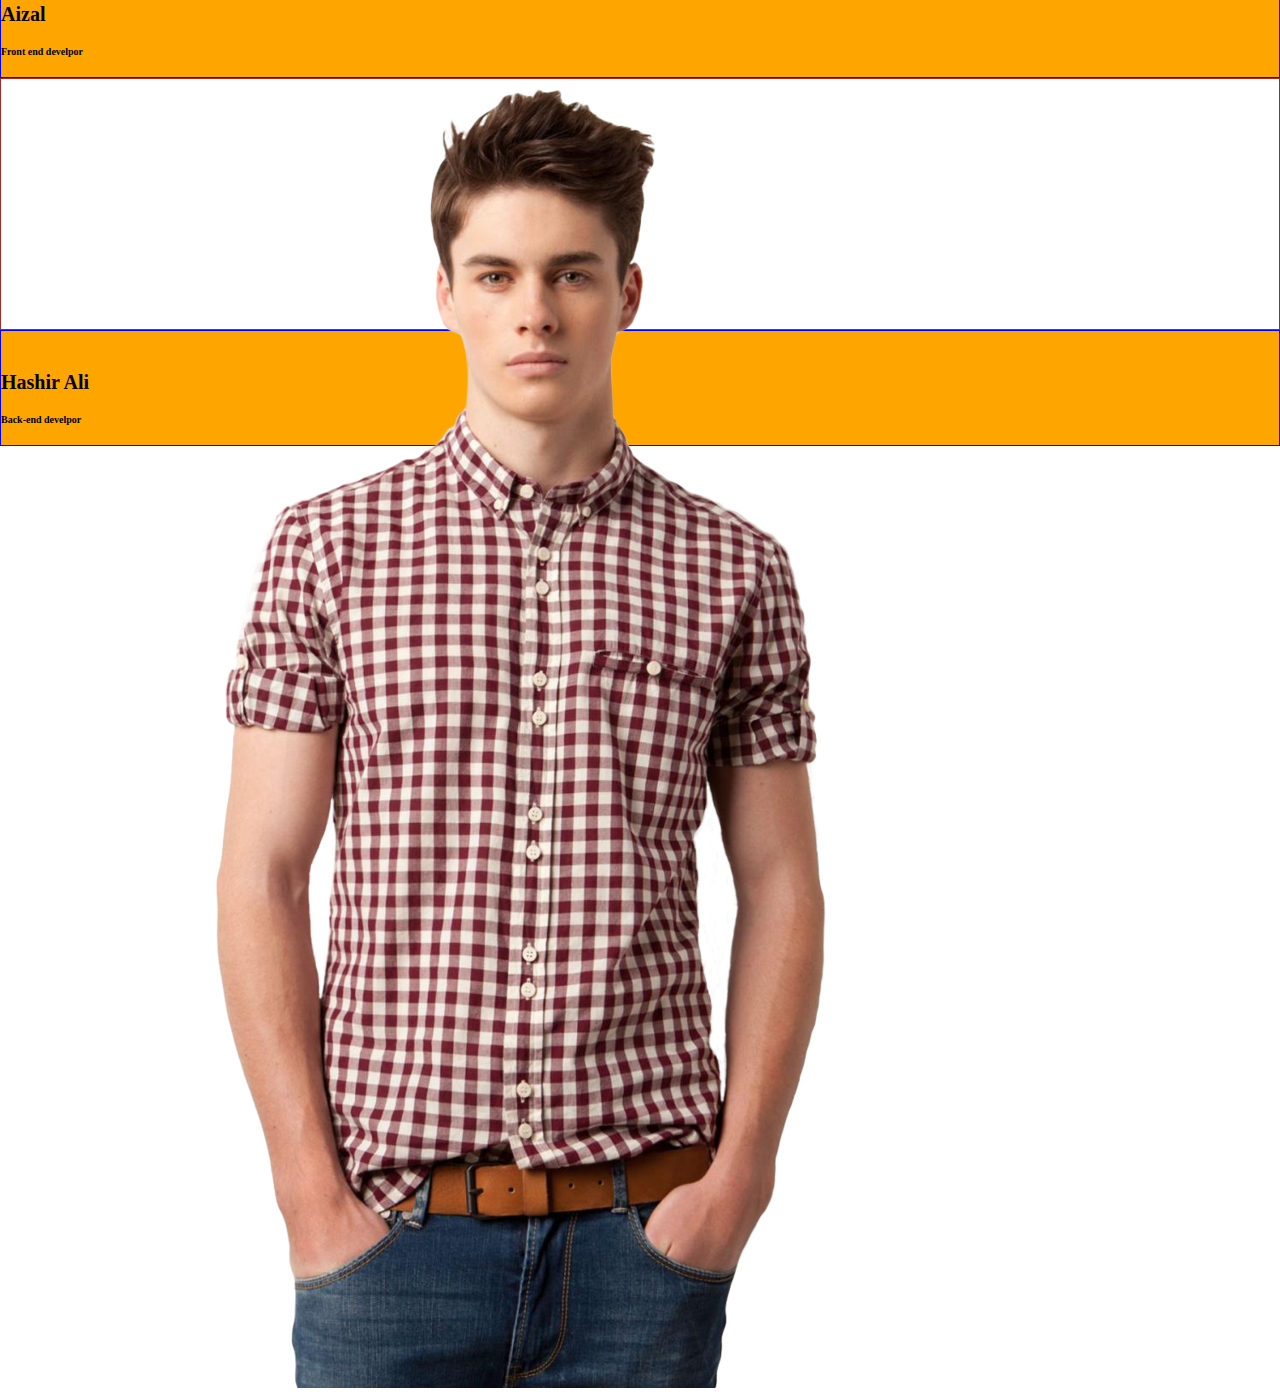
==== commit a448144a: "first comment" ====
--- a/index.html
+++ b/index.html
@@ -182,7 +182,7 @@
 
   <div class="col-md-3 p-0">
     <div class="information-box h-100 px-4">
-      <h4 class="name-box">Amina</h4>
+      <h4 class="name-box">Amina gull</h4>
       <h5 class="post-box">Founder & CEO</h5>
     </div>
   </div>
@@ -221,8 +221,8 @@
 
   <div class="col-md-3 p-0">
     <div class="information-box h-100 px-4">
-      <h4 class="name-box">Hashir</h4>
-      <h5 class="post-box">Back-end develpor</h5>
+      <h4 class="name-box">Hashir Ali</h4>
+      <h5 class="post-box">Back-end develpor </h5>
     </div>
   </div>
 
--- a/style.css
+++ b/style.css
@@ -63,14 +63,8 @@
 
 }
 /* team section */
-.container-card{
-    background-color:rgb(92, 4, 4);
-    padding: 30px 30px;
-}
-
-
 .pcture-box-1{
-border: 1px solid red;
+border: 1px solid rgb(214, 1, 1);
 height: 250px;
 
 }
